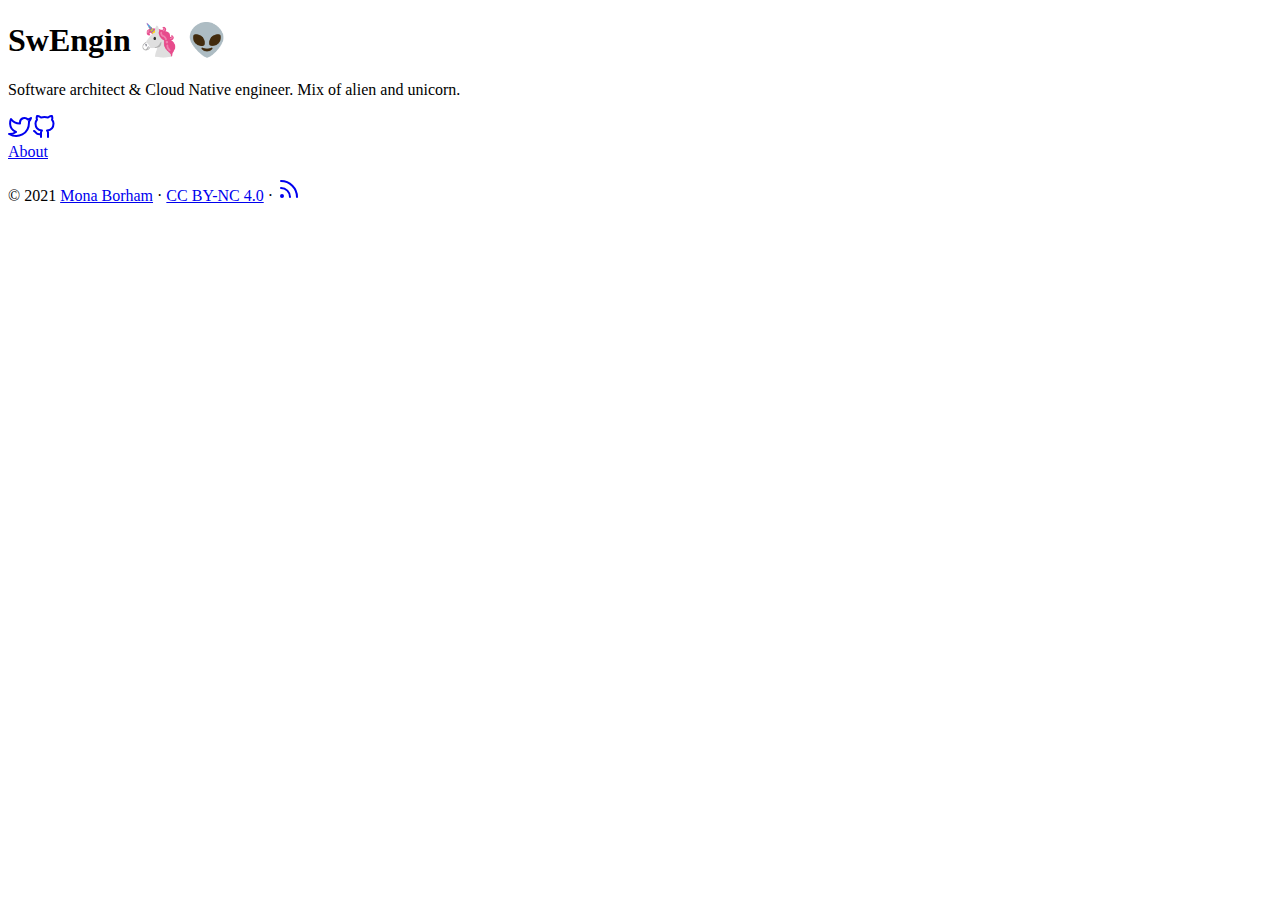
==== index.html @ 03088b66 "New theme" ====
<!DOCTYPE html>
<html lang="en-us">

<head>
	<meta name="generator" content="Hugo 0.75.1" />
	<meta charset="UTF-8">
	<meta name="viewport" content="width=device-width, initial-scale=1.0">
	<meta http-equiv="X-UA-Compatible" content="ie=edge">
	<meta name="theme-color" content="#494f5c">
	<meta name="msapplication-TileColor" content="#494f5c">
<meta itemprop="name" content="Mona Borham">
<meta itemprop="description" content="Cloud Native Engineer">
<meta property="og:title" content="Mona Borham" />
<meta property="og:description" content="Cloud Native Engineer" />
<meta property="og:type" content="website" />
<meta property="og:url" content="https://swengin.io/" />
<meta property="og:updated_time" content="2018-10-01T16:15:09+08:00" />
<meta name="twitter:card" content="summary"/>
<meta name="twitter:title" content="Mona Borham"/>
<meta name="twitter:description" content="Cloud Native Engineer"/>

	<link rel="apple-touch-icon" sizes="180x180" href="/apple-touch-icon.png">
	<link rel="icon" type="image/png" sizes="32x32" href="/favicon-32x32.png">
	<link rel="icon" type="image/png" sizes="16x16" href="/favicon-16x16.png">
	<link rel="manifest" href="/site.webmanifest">
	<link rel="mask-icon" href="/safari-pinned-tab.svg" color="">
	<link rel="shortcut icon" href="/favicon.ico">

	<title>Mona Borham</title>
	<link rel="alternate" type="application/rss+xml" href="https://swengin.io/index.xml" title="Mona Borham" />
	<link rel="stylesheet" href="https://swengin.io/css/style.min.ae7ba4c664542f2fe7ad7eb91baebdc38d1f0be849c9dce013317b62f74e4d56.css" integrity="sha256-rnukxmRULy/nrX65G669w40fC+hJydzgEzF7YvdOTVY=" crossorigin="anonymous">
		<style>.bg-img {background-image: url('/images/bg.jpg');}</style>

	<link rel="stylesheet" href="https://swengin.io/css/about.css">
</head>

<body id="page">
	
	<div class="bg-img"></div>
	<div id="spotlight" class="animated fadeIn">
		<div id="home-center">
			<h1 id="home-title">SwEngin 🦄 👽</h1>
			<p id="home-subtitle">Software architect &amp; Cloud Native engineer. Mix of alien and unicorn.</p>
			<div id="home-social">
				<a href="https://twitter.com/SwEngin51" target="_blank" rel="noopener me" title="Twitter"><svg xmlns="http://www.w3.org/2000/svg" class="feather" width="24" height="24" viewBox="0 0 24 24" fill="none" stroke="currentColor" stroke-width="2" stroke-linecap="round" stroke-linejoin="round"><path d="M23 3a10.9 10.9 0 0 1-3.14 1.53 4.48 4.48 0 0 0-7.86 3v1A10.66 10.66 0 0 1 3 4s-4 9 5 13a11.64 11.64 0 0 1-7 2c9 5 20 0 20-11.5a4.5 4.5 0 0 0-.08-.83A7.72 7.72 0 0 0 23 3z"></path></svg></a><a href="https://github.com/SwEngin" target="_blank" rel="noopener me" title="Github"><svg xmlns="http://www.w3.org/2000/svg" class="feather" width="24" height="24" viewBox="0 0 24 24" fill="none" stroke="currentColor" stroke-width="2" stroke-linecap="round" stroke-linejoin="round"><path d="M9 19c-5 1.5-5-2.5-7-3m14 6v-3.87a3.37 3.37 0 0 0-.94-2.61c3.14-.35 6.44-1.54 6.44-7A5.44 5.44 0 0 0 20 4.77 5.07 5.07 0 0 0 19.91 1S18.73.65 16 2.48a13.38 13.38 0 0 0-7 0C6.27.65 5.09 1 5.09 1A5.07 5.07 0 0 0 5 4.77a5.44 5.44 0 0 0-1.5 3.78c0 5.42 3.3 6.61 6.44 7A3.37 3.37 0 0 0 9 18.13V22"></path></svg></a>
			</div>
			<nav id="home-nav" class="site-nav">
				
				<a href="https://swengin.io/about-me/">About</a>

			</nav>
		</div>
		<div id="home-footer">
			<p>
				&copy; 2021 <a href="https://swengin.io/">Mona Borham</a> &#183; <a href="https://creativecommons.org/licenses/by-nc/4.0/" target="_blank" rel="noopener">CC BY-NC 4.0</a> &#183; <a href="https://swengin.io/posts/index.xml" target="_blank" title="rss"><svg xmlns="http://www.w3.org/2000/svg" width="24" height="24" viewBox="0 0 24 24" fill="none" stroke="currentColor" stroke-width="2" stroke-linecap="round" stroke-linejoin="round" class="feather feather-rss"><path d="M4 11a9 9 0 0 1 9 9"></path><path d="M4 4a16 16 0 0 1 16 16"></path><circle cx="5" cy="19" r="1"></circle></svg></a>
			</p>
		</div>
	</div>


	<script src="https://swengin.io/js/bundle.min.4a9a0ac3d2217822c7865b4161e6c2a71de1d70492264337755427898dd718f6.js" integrity="sha256-SpoKw9IheCLHhltBYebCpx3h1wSSJkM3dVQniY3XGPY=" crossorigin="anonymous"></script>
	
<script type="application/javascript">
var doNotTrack = false;
if (!doNotTrack) {
	window.ga=window.ga||function(){(ga.q=ga.q||[]).push(arguments)};ga.l=+new Date;
	ga('create', 'UA-173029606-1', 'auto');
	
	ga('send', 'pageview');
}
</script>
<script async src='https://www.google-analytics.com/analytics.js'></script>


</body>

</html>
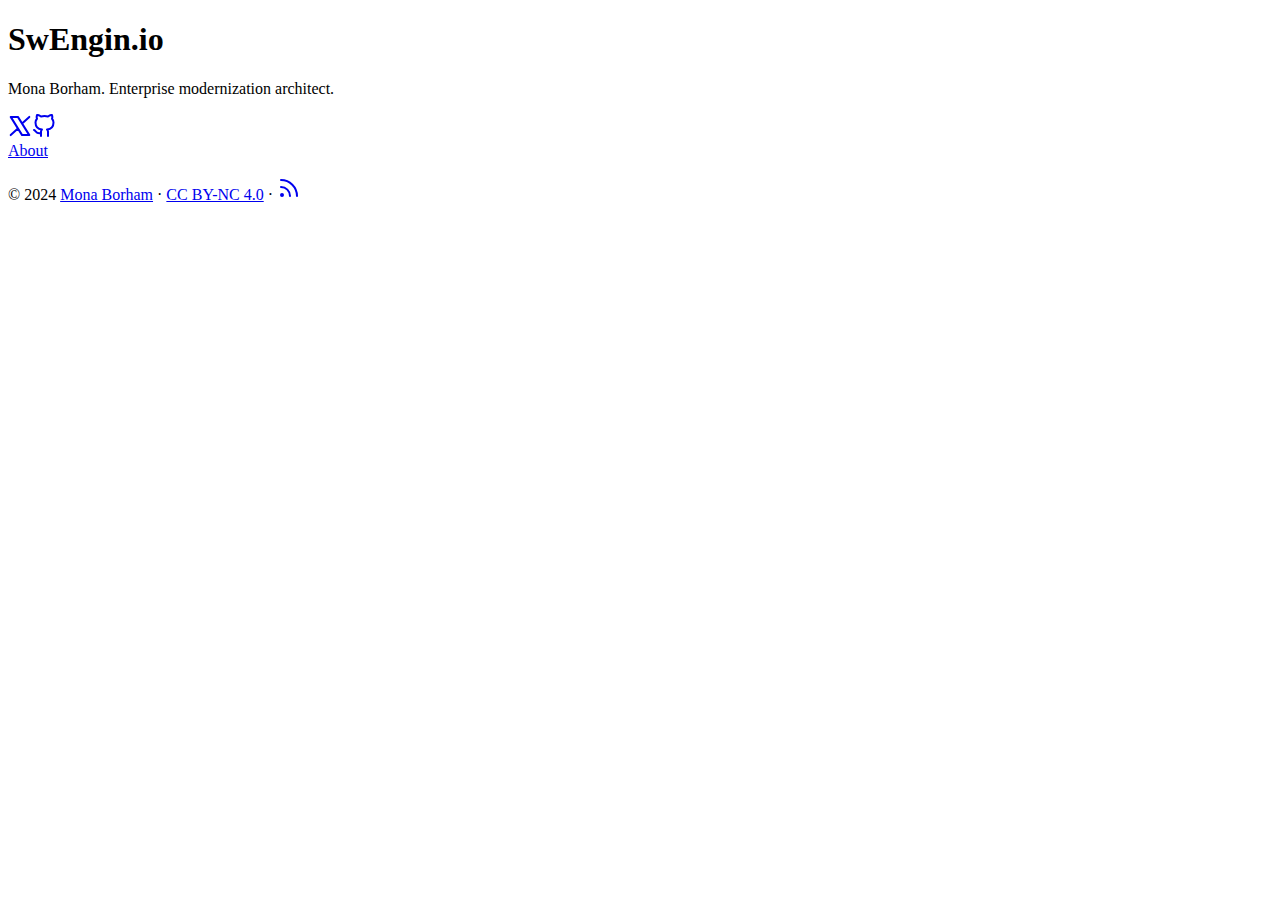
==== commit e709427c: "Site Update" ====
--- a/index.html
+++ b/index.html
@@ -1,77 +1,82 @@
+
+
 <!DOCTYPE html>
-<html lang="en-us">
+<html lang="en">
+<head>
+	<meta name="generator" content="Hugo 0.136.2"><script src="/livereload.js?mindelay=10&amp;v=2&amp;port=1313&amp;path=livereload" data-no-instant defer></script>
+      <script async src="https://www.googletagmanager.com/gtag/js?id=G-1SK0NZWMBC"></script>
+      <script>
+        var doNotTrack = false;
+        if ( false ) {
+          var dnt = (navigator.doNotTrack || window.doNotTrack || navigator.msDoNotTrack);
+          var doNotTrack = (dnt == "1" || dnt == "yes");
+        }
+        if (!doNotTrack) {
+          window.dataLayer = window.dataLayer || [];
+          function gtag(){dataLayer.push(arguments);}
+          gtag('js', new Date());
+          gtag('config', 'G-1SK0NZWMBC');
+        }
+      </script><meta charset="UTF-8">
+<meta http-equiv="Content-Type" content="text/html; charset=utf-8">
+<meta name="viewport" content="width=device-width, initial-scale=1.0">
+<meta http-equiv="X-UA-Compatible" content="ie=edge"><meta name="robots" content="index, follow"><link rel="author" href="/humans.txt">
+<link rel="apple-touch-icon" sizes="180x180" href="/apple-touch-icon.png"><link rel="icon" type="image/png" sizes="32x32" href="/favicon-32x32.png">
+<link rel="icon" type="image/png" sizes="16x16" href="/favicon-16x16.png">
+<link rel="manifest" href="/site.webmanifest">
+<meta name="msapplication-TileImage" content="/mstile-144x144.png">
+<meta name="theme-color" content="#494f5c">
+<meta name="msapplication-TileColor" content="#494f5c">
+<link rel="mask-icon" href="/safari-pinned-tab.svg" color="#494f5c"><meta name="author" content="Mona Borham"><meta name="description" content="Mona Borham. Enterprise modernization architect.">
 
-<head>
-	<meta name="generator" content="Hugo 0.75.1" />
-	<meta charset="UTF-8">
-	<meta name="viewport" content="width=device-width, initial-scale=1.0">
-	<meta http-equiv="X-UA-Compatible" content="ie=edge">
-	<meta name="theme-color" content="#494f5c">
-	<meta name="msapplication-TileColor" content="#494f5c">
-<meta itemprop="name" content="Mona Borham">
-<meta itemprop="description" content="Cloud Native Engineer">
-<meta property="og:title" content="Mona Borham" />
-<meta property="og:description" content="Cloud Native Engineer" />
-<meta property="og:type" content="website" />
-<meta property="og:url" content="https://swengin.io/" />
-<meta property="og:updated_time" content="2018-10-01T16:15:09+08:00" />
-<meta name="twitter:card" content="summary"/>
-<meta name="twitter:title" content="Mona Borham"/>
-<meta name="twitter:description" content="Cloud Native Engineer"/>
+  <meta itemprop="name" content="SwEngin.io">
+  <meta itemprop="description" content="Mona Borham. Enterprise modernization architect.">
+  <meta itemprop="datePublished" content="2024-04-09T00:00:00+00:00">
+  <meta itemprop="dateModified" content="2024-04-09T00:00:00+00:00"><meta property="og:url" content="http://localhost:1313/">
+  <meta property="og:site_name" content="SwEngin.io">
+  <meta property="og:title" content="SwEngin.io">
+  <meta property="og:description" content="Mona Borham. Enterprise modernization architect.">
+  <meta property="og:locale" content="en">
+  <meta property="og:type" content="website">
 
-	<link rel="apple-touch-icon" sizes="180x180" href="/apple-touch-icon.png">
-	<link rel="icon" type="image/png" sizes="32x32" href="/favicon-32x32.png">
-	<link rel="icon" type="image/png" sizes="16x16" href="/favicon-16x16.png">
-	<link rel="manifest" href="/site.webmanifest">
-	<link rel="mask-icon" href="/safari-pinned-tab.svg" color="">
-	<link rel="shortcut icon" href="/favicon.ico">
-
-	<title>Mona Borham</title>
-	<link rel="alternate" type="application/rss+xml" href="https://swengin.io/index.xml" title="Mona Borham" />
-	<link rel="stylesheet" href="https://swengin.io/css/style.min.ae7ba4c664542f2fe7ad7eb91baebdc38d1f0be849c9dce013317b62f74e4d56.css" integrity="sha256-rnukxmRULy/nrX65G669w40fC+hJydzgEzF7YvdOTVY=" crossorigin="anonymous">
-		<style>.bg-img {background-image: url('/images/bg.jpg');}</style>
-
-	<link rel="stylesheet" href="https://swengin.io/css/about.css">
-</head>
-
+  <meta name="twitter:card" content="summary">
+  <meta name="twitter:title" content="SwEngin.io">
+  <meta name="twitter:description" content="Mona Borham. Enterprise modernization architect.">
+<title>SwEngin.io</title>
+<link rel="alternate" type="application/rss+xml" href="http://localhost:1313/index.xml" title="SwEngin.io" />
+<link rel="stylesheet dns-prefetch preconnect preload prefetch" as="style" href="http://localhost:1313/css/style.min.1ce4deb04b0ffe0ae7b5b4a4803d96aab49d459ef113e0afe6810902aa12353b.css" integrity="sha256-HOTesEsP/grntbSkgD2WqrSdRZ7xE+Cv5oEJAqoSNTs=" crossorigin="anonymous">
+	<style>.bg-img {background-image: url('/images/bg.jpg');}</style></head>
 <body id="page">
-	
 	<div class="bg-img"></div>
 	<div id="spotlight" class="animated fadeIn">
 		<div id="home-center">
-			<h1 id="home-title">SwEngin 🦄 👽</h1>
-			<p id="home-subtitle">Software architect &amp; Cloud Native engineer. Mix of alien and unicorn.</p>
+			<h1 id="home-title">SwEngin.io</h1>
+			<p id="home-subtitle">Mona Borham. Enterprise modernization architect.</p>
 			<div id="home-social">
-				<a href="https://twitter.com/SwEngin51" target="_blank" rel="noopener me" title="Twitter"><svg xmlns="http://www.w3.org/2000/svg" class="feather" width="24" height="24" viewBox="0 0 24 24" fill="none" stroke="currentColor" stroke-width="2" stroke-linecap="round" stroke-linejoin="round"><path d="M23 3a10.9 10.9 0 0 1-3.14 1.53 4.48 4.48 0 0 0-7.86 3v1A10.66 10.66 0 0 1 3 4s-4 9 5 13a11.64 11.64 0 0 1-7 2c9 5 20 0 20-11.5a4.5 4.5 0 0 0-.08-.83A7.72 7.72 0 0 0 23 3z"></path></svg></a><a href="https://github.com/SwEngin" target="_blank" rel="noopener me" title="Github"><svg xmlns="http://www.w3.org/2000/svg" class="feather" width="24" height="24" viewBox="0 0 24 24" fill="none" stroke="currentColor" stroke-width="2" stroke-linecap="round" stroke-linejoin="round"><path d="M9 19c-5 1.5-5-2.5-7-3m14 6v-3.87a3.37 3.37 0 0 0-.94-2.61c3.14-.35 6.44-1.54 6.44-7A5.44 5.44 0 0 0 20 4.77 5.07 5.07 0 0 0 19.91 1S18.73.65 16 2.48a13.38 13.38 0 0 0-7 0C6.27.65 5.09 1 5.09 1A5.07 5.07 0 0 0 5 4.77a5.44 5.44 0 0 0-1.5 3.78c0 5.42 3.3 6.61 6.44 7A3.37 3.37 0 0 0 9 18.13V22"></path></svg></a>
+				<a href="https://x.com/SwEngin51" target="_blank" rel="noopener me" title="X"><svg xmlns="http://www.w3.org/2000/svg" class="feather" width="24" height="24" viewBox="0 0 24 24" fill="none"
+   stroke="currentColor" stroke-width="2" stroke-linecap="round" stroke-linejoin="round">
+   <path class="st0" d="m21.3 21.1 -11.4 -18.2h-7.2l11.4 18.2zm-18.6 0 7.2 -6.6m4.2 -5 7.2 -6.6" />
+</svg></a><a href="https://github.com/SwEngin" target="_blank" rel="noopener me" title="Github"><svg xmlns="http://www.w3.org/2000/svg" class="feather" width="24" height="24" viewBox="0 0 24 24" fill="none"
+   stroke="currentColor" stroke-width="2" stroke-linecap="round" stroke-linejoin="round">
+   <path
+      d="M9 19c-5 1.5-5-2.5-7-3m14 6v-3.87a3.37 3.37 0 0 0-.94-2.61c3.14-.35 6.44-1.54 6.44-7A5.44 5.44 0 0 0 20 4.77 5.07 5.07 0 0 0 19.91 1S18.73.65 16 2.48a13.38 13.38 0 0 0-7 0C6.27.65 5.09 1 5.09 1A5.07 5.07 0 0 0 5 4.77a5.44 5.44 0 0 0-1.5 3.78c0 5.42 3.3 6.61 6.44 7A3.37 3.37 0 0 0 9 18.13V22">
+   </path>
+</svg></a>
 			</div>
 			<nav id="home-nav" class="site-nav">
-				
-				<a href="https://swengin.io/about-me/">About</a>
-
+				<a href="http://localhost:1313/about-me/">About</a>
 			</nav>
 		</div>
-		<div id="home-footer">
-			<p>
-				&copy; 2021 <a href="https://swengin.io/">Mona Borham</a> &#183; <a href="https://creativecommons.org/licenses/by-nc/4.0/" target="_blank" rel="noopener">CC BY-NC 4.0</a> &#183; <a href="https://swengin.io/posts/index.xml" target="_blank" title="rss"><svg xmlns="http://www.w3.org/2000/svg" width="24" height="24" viewBox="0 0 24 24" fill="none" stroke="currentColor" stroke-width="2" stroke-linecap="round" stroke-linejoin="round" class="feather feather-rss"><path d="M4 11a9 9 0 0 1 9 9"></path><path d="M4 4a16 16 0 0 1 16 16"></path><circle cx="5" cy="19" r="1"></circle></svg></a>
-			</p>
-		</div>
+		<div id="home-footer"><p>
+	&copy; 2024 <a href="http://localhost:1313/">Mona Borham</a> &#183;  <a href="https://creativecommons.org/licenses/by-nc/4.0/" target="_blank" rel="noopener">CC BY-NC 4.0</a>
+	&#183; <a href="http://localhost:1313/index.xml" target="_blank" title="rss"><svg xmlns="http://www.w3.org/2000/svg" width="24" height="24" viewBox="0 0 24 24" fill="none" stroke="currentColor"
+   stroke-width="2" stroke-linecap="round" stroke-linejoin="round" class="feather feather-rss">
+   <path d="M4 11a9 9 0 0 1 9 9"></path>
+   <path d="M4 4a16 16 0 0 1 16 16"></path>
+   <circle cx="5" cy="19" r="1"></circle>
+</svg></a></p></div>
 	</div>
-
-
-	<script src="https://swengin.io/js/bundle.min.4a9a0ac3d2217822c7865b4161e6c2a71de1d70492264337755427898dd718f6.js" integrity="sha256-SpoKw9IheCLHhltBYebCpx3h1wSSJkM3dVQniY3XGPY=" crossorigin="anonymous"></script>
-	
-<script type="application/javascript">
-var doNotTrack = false;
-if (!doNotTrack) {
-	window.ga=window.ga||function(){(ga.q=ga.q||[]).push(arguments)};ga.l=+new Date;
-	ga('create', 'UA-173029606-1', 'auto');
-	
-	ga('send', 'pageview');
-}
-</script>
-<script async src='https://www.google-analytics.com/analytics.js'></script>
-
-
+<script async src="http://localhost:1313/js/bundle.min.c7c384e4d29d192bbac6811ae4660bb01767194a5bea56baca77e8260f93ea16.js" integrity="sha256-x8OE5NKdGSu6xoEa5GYLsBdnGUpb6la6ynfoJg+T6hY=" crossorigin="anonymous"></script><script async src="http://localhost:1313/js/link-share.min.24409a4f6e5537d70ffc55ec8f9192208d718678cb8638585342423020b37f39.js" integrity="sha256-JECaT25VN9cP/FXsj5GSII1xhnjLhjhYU0JCMCCzfzk=" crossorigin="anonymous"></script>
 </body>
 
 </html>
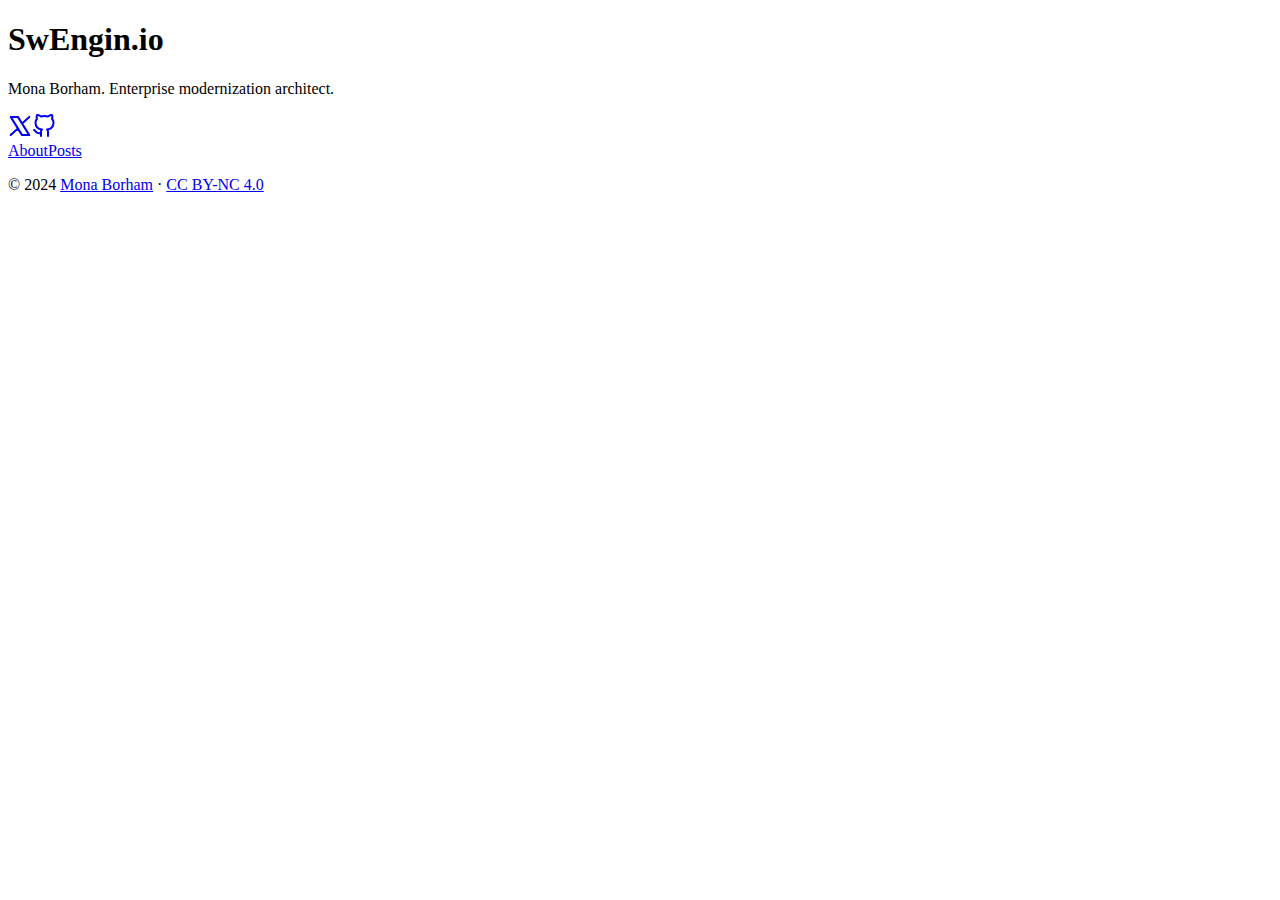
==== commit 32fbdaac: "Adding post" ====
--- a/index.html
+++ b/index.html
@@ -3,7 +3,7 @@
 <!DOCTYPE html>
 <html lang="en">
 <head>
-	<meta name="generator" content="Hugo 0.136.2"><script src="/livereload.js?mindelay=10&amp;v=2&amp;port=1313&amp;path=livereload" data-no-instant defer></script>
+	<meta name="generator" content="Hugo 0.136.2">
       <script async src="https://www.googletagmanager.com/gtag/js?id=G-1SK0NZWMBC"></script>
       <script>
         var doNotTrack = false;
@@ -31,8 +31,8 @@
 
   <meta itemprop="name" content="SwEngin.io">
   <meta itemprop="description" content="Mona Borham. Enterprise modernization architect.">
-  <meta itemprop="datePublished" content="2024-04-09T00:00:00+00:00">
-  <meta itemprop="dateModified" content="2024-04-09T00:00:00+00:00"><meta property="og:url" content="http://localhost:1313/">
+  <meta itemprop="datePublished" content="2024-10-20T16:15:09+08:00">
+  <meta itemprop="dateModified" content="2024-10-20T16:15:09+08:00"><meta property="og:url" content="https://swengin.io/">
   <meta property="og:site_name" content="SwEngin.io">
   <meta property="og:title" content="SwEngin.io">
   <meta property="og:description" content="Mona Borham. Enterprise modernization architect.">
@@ -43,8 +43,7 @@
   <meta name="twitter:title" content="SwEngin.io">
   <meta name="twitter:description" content="Mona Borham. Enterprise modernization architect.">
 <title>SwEngin.io</title>
-<link rel="alternate" type="application/rss+xml" href="http://localhost:1313/index.xml" title="SwEngin.io" />
-<link rel="stylesheet dns-prefetch preconnect preload prefetch" as="style" href="http://localhost:1313/css/style.min.1ce4deb04b0ffe0ae7b5b4a4803d96aab49d459ef113e0afe6810902aa12353b.css" integrity="sha256-HOTesEsP/grntbSkgD2WqrSdRZ7xE+Cv5oEJAqoSNTs=" crossorigin="anonymous">
+<link rel="stylesheet dns-prefetch preconnect preload prefetch" as="style" href="https://swengin.io/css/style.min.1ce4deb04b0ffe0ae7b5b4a4803d96aab49d459ef113e0afe6810902aa12353b.css" integrity="sha256-HOTesEsP/grntbSkgD2WqrSdRZ7xE+Cv5oEJAqoSNTs=" crossorigin="anonymous">
 	<style>.bg-img {background-image: url('/images/bg.jpg');}</style></head>
 <body id="page">
 	<div class="bg-img"></div>
@@ -64,19 +63,13 @@
 </svg></a>
 			</div>
 			<nav id="home-nav" class="site-nav">
-				<a href="http://localhost:1313/about-me/">About</a>
+				<a href="https://swengin.io/about-me/">About</a><a href="https://swengin.io/posts/">Posts</a>
 			</nav>
 		</div>
 		<div id="home-footer"><p>
-	&copy; 2024 <a href="http://localhost:1313/">Mona Borham</a> &#183;  <a href="https://creativecommons.org/licenses/by-nc/4.0/" target="_blank" rel="noopener">CC BY-NC 4.0</a>
-	&#183; <a href="http://localhost:1313/index.xml" target="_blank" title="rss"><svg xmlns="http://www.w3.org/2000/svg" width="24" height="24" viewBox="0 0 24 24" fill="none" stroke="currentColor"
-   stroke-width="2" stroke-linecap="round" stroke-linejoin="round" class="feather feather-rss">
-   <path d="M4 11a9 9 0 0 1 9 9"></path>
-   <path d="M4 4a16 16 0 0 1 16 16"></path>
-   <circle cx="5" cy="19" r="1"></circle>
-</svg></a></p></div>
+	&copy; 2024 <a href="https://swengin.io/">Mona Borham</a> &#183;  <a href="https://creativecommons.org/licenses/by-nc/4.0/" target="_blank" rel="noopener">CC BY-NC 4.0</a></p></div>
 	</div>
-<script async src="http://localhost:1313/js/bundle.min.c7c384e4d29d192bbac6811ae4660bb01767194a5bea56baca77e8260f93ea16.js" integrity="sha256-x8OE5NKdGSu6xoEa5GYLsBdnGUpb6la6ynfoJg+T6hY=" crossorigin="anonymous"></script><script async src="http://localhost:1313/js/link-share.min.24409a4f6e5537d70ffc55ec8f9192208d718678cb8638585342423020b37f39.js" integrity="sha256-JECaT25VN9cP/FXsj5GSII1xhnjLhjhYU0JCMCCzfzk=" crossorigin="anonymous"></script>
+<script async src="https://swengin.io/js/bundle.min.c7c384e4d29d192bbac6811ae4660bb01767194a5bea56baca77e8260f93ea16.js" integrity="sha256-x8OE5NKdGSu6xoEa5GYLsBdnGUpb6la6ynfoJg+T6hY=" crossorigin="anonymous"></script><script async src="https://swengin.io/js/link-share.min.24409a4f6e5537d70ffc55ec8f9192208d718678cb8638585342423020b37f39.js" integrity="sha256-JECaT25VN9cP/FXsj5GSII1xhnjLhjhYU0JCMCCzfzk=" crossorigin="anonymous"></script>
 </body>
 
 </html>
